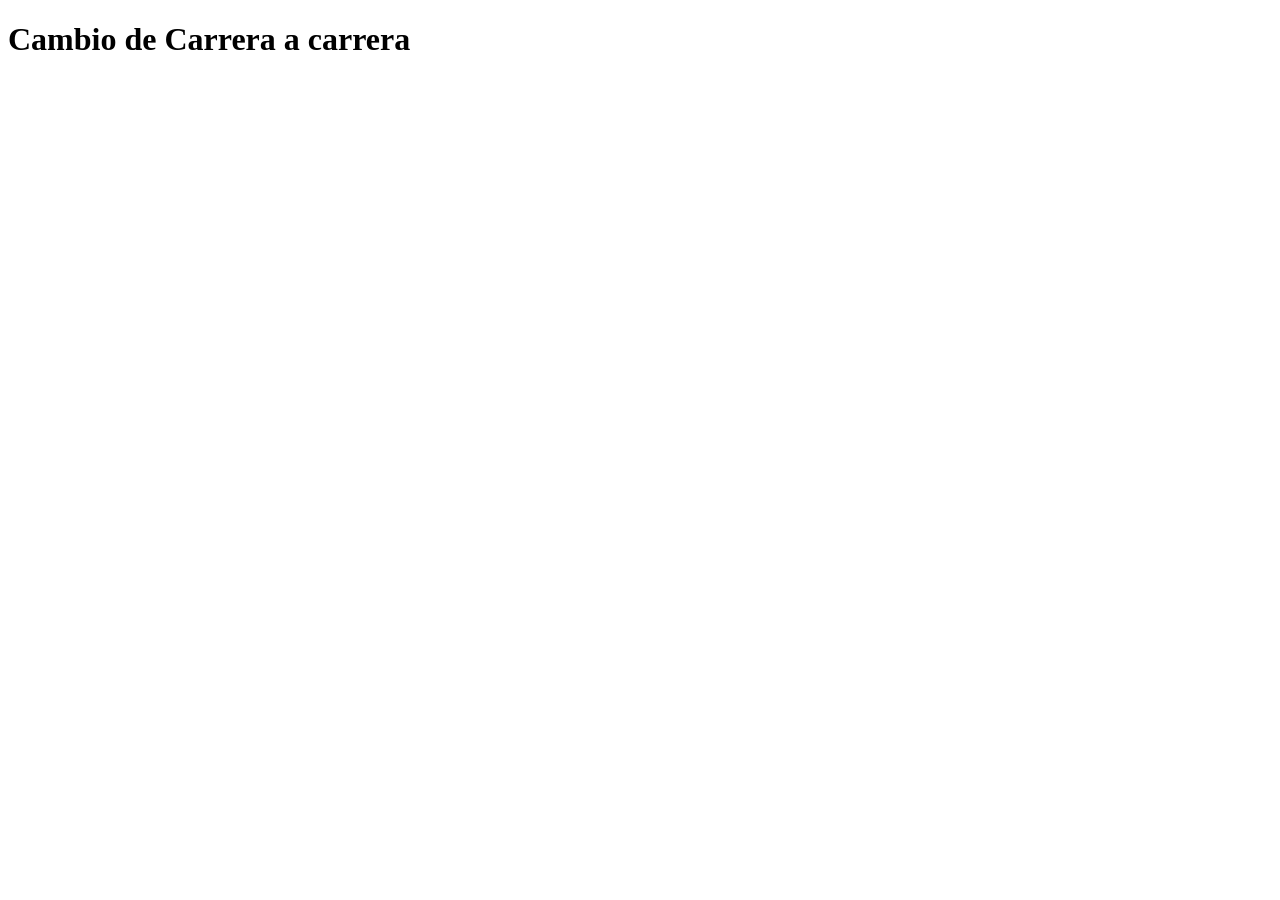
==== CaC.html @ d0df0dde "Add files via upload" ====
<!DOCTYPE html>
<html lang="en">
<head>
    <meta charset="UTF-8">
    <meta name="viewport" content="width=device-width, initial-scale=1.0">
    <title>Cambio de carrera a carrera</title>
</head>
<body>
    <h1>Cambio de Carrera a carrera</h1> <br>
    <!--Esta opcion es solo dentro del mismo itesi, ojo con eso xddd-->
</body>
</html>
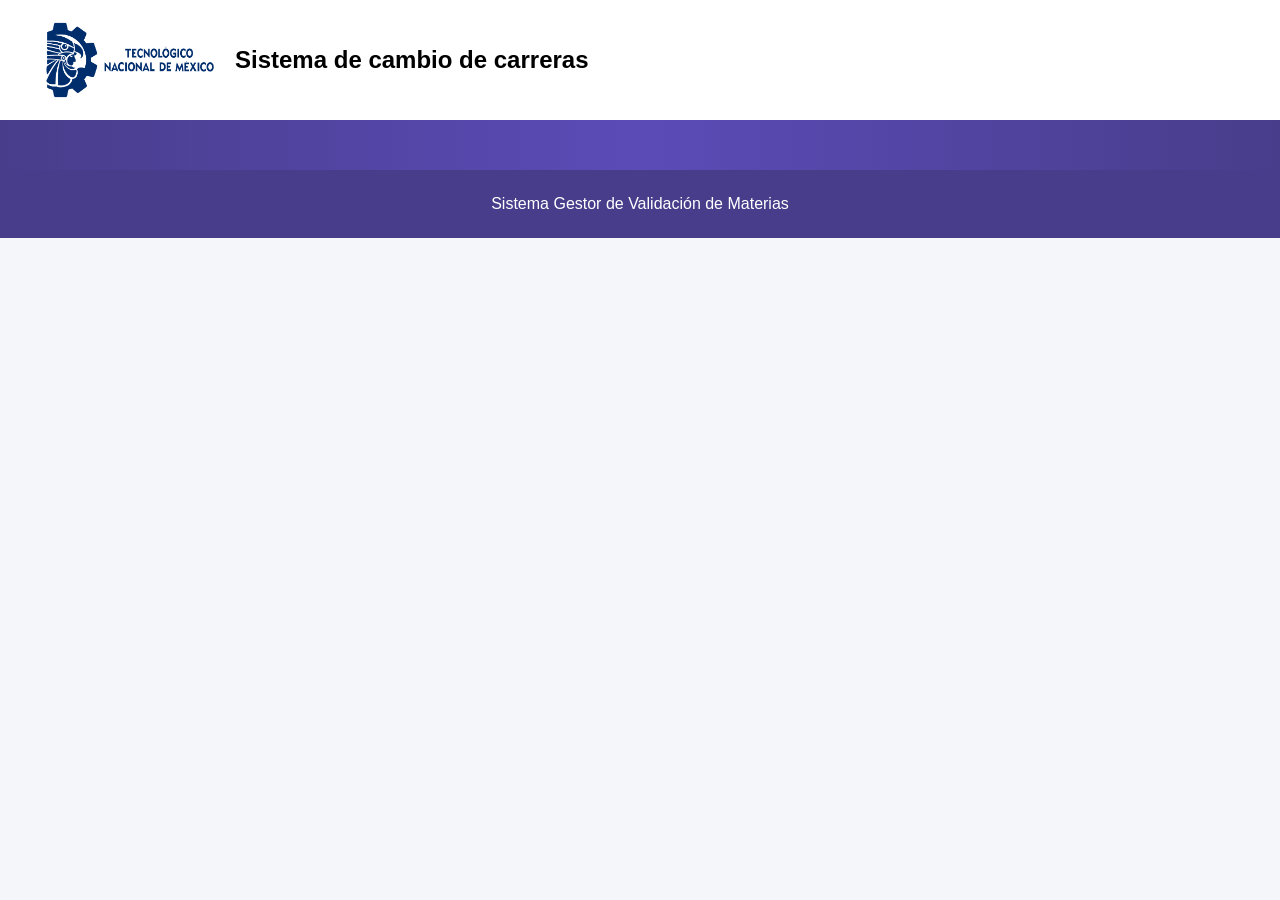
==== commit a96a21e8: "Actualización del sistema" ====
--- a/CaC.html
+++ b/CaC.html
@@ -4,9 +4,126 @@
     <meta charset="UTF-8">
     <meta name="viewport" content="width=device-width, initial-scale=1.0">
     <title>Cambio de carrera a carrera</title>
+
+    <style>
+        body{
+    margin: 0;
+    font-family: Arial, Helvetica, sans-serif;
+    background-color: #f4f6f9;
+    min-height: 100vh;
+
+    display: flex;
+    flex-direction: column;
+}
+
+/* Header */
+header{
+    background-color: white;
+    color: black;
+    padding: 20px 40px;
+    font-size: 24px;
+    font-weight: bold;
+
+    display: flex;
+    align-items: center;
+
+    box-shadow: 0 2px 5px rgba(0,0,0,0.1);
+}
+
+.logo{
+    width: 180px;
+    height: 80px;
+    margin-right: 15px;
+}
+
+.barra-separadora{
+    height: 50px;
+    background: linear-gradient(
+        90deg,
+        #483D8B,
+        #5b4bb7,
+        #483D8B
+    );
+}
+
+/* Dashboard */
+.dashboard{
+    width: 90%;
+    max-width: 1200px;
+
+    margin: 40px auto;
+
+    display: grid;
+    grid-template-columns: repeat(auto-fit, minmax(300px, 1fr));
+    gap: 25px;
+
+    flex: 1;
+}
+
+/* Tarjetas */
+.card{
+    background-color: white;
+    text-decoration: none;
+    color: black;
+
+    border-radius: 15px;
+    padding: 25px;
+
+    box-shadow: 0 4px 12px rgba(0,0,0,0.12);
+
+    transition: all 0.3s ease;
+}
+
+.card:hover{
+    transform: translateY(-8px);
+    box-shadow: 0 8px 20px rgba(0,0,0,0.20);
+}
+
+.card h3{
+    color: #483D8B;
+    margin-top: 0;
+    margin-bottom: 15px;
+}
+
+.card p{
+    color: #555;
+    line-height: 1.6;
+}
+
+/* Footer */
+footer{
+    background-color: #483D8B;
+    color: white;
+    text-align: center;
+
+    padding: 20px;
+}
+
+footer p{
+    margin: 5px;
+}
+    </style>
 </head>
 <body>
-    <h1>Cambio de Carrera a carrera</h1> <br>
-    <!--Esta opcion es solo dentro del mismo itesi, ojo con eso xddd-->
+
+    <!-- Header -->
+    <header>
+        <img src="TecnologicoNacionalMexico.png" alt="Logo" class="logo">
+        Sistema de cambio de carreras
+    </header>
+
+    <div class="barra-separadora"></div>
+
+    <!-- Tarjetas -->
+    <main>
+
+
+    </main>
+
+    
+    <footer>
+        <p>Sistema Gestor de Validación de Materias</p>
+    </footer>
+
 </body>
 </html>
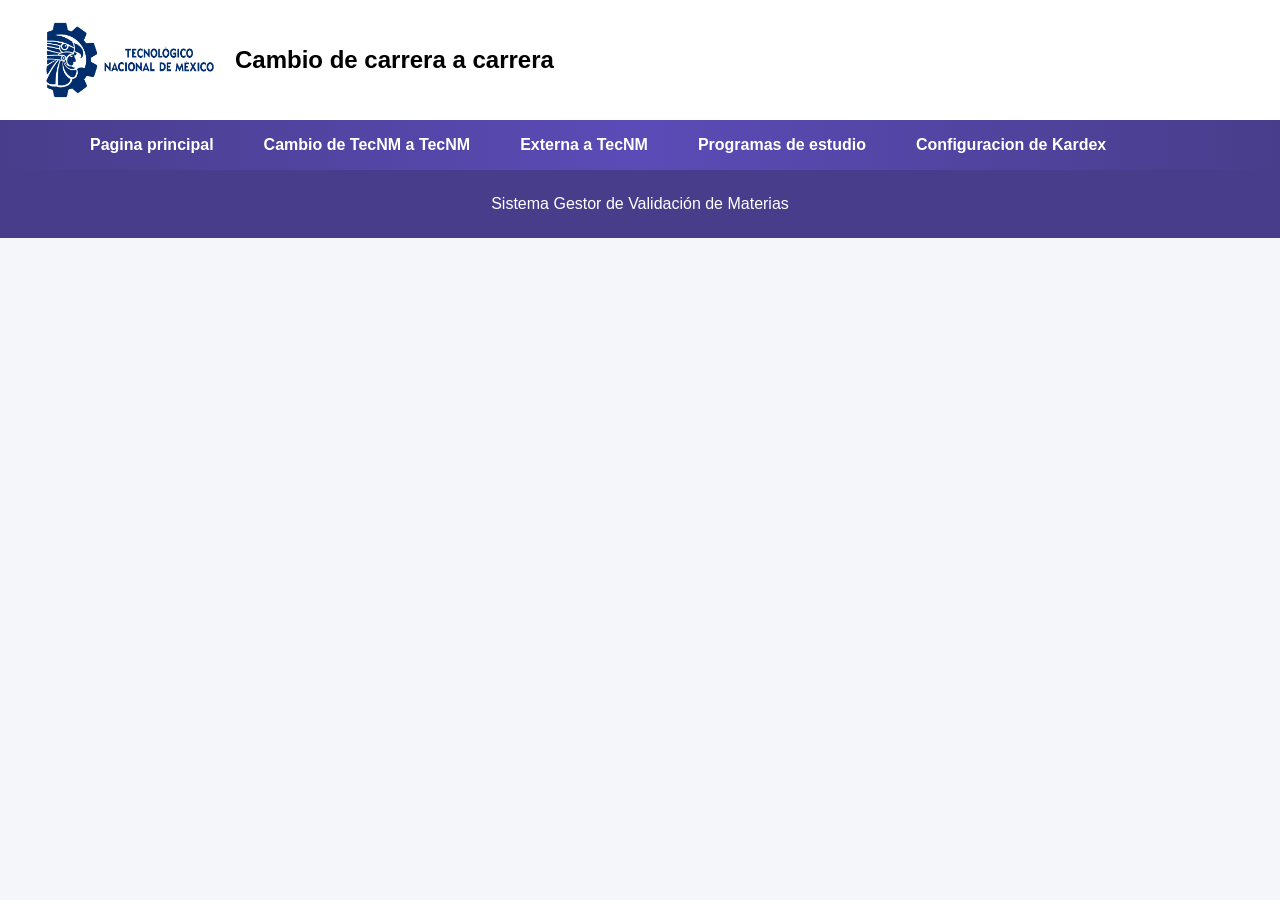
==== commit a0eec6b3: "Add files via upload" ====
--- a/CaC.html
+++ b/CaC.html
@@ -3,6 +3,7 @@
 <head>
     <meta charset="UTF-8">
     <meta name="viewport" content="width=device-width, initial-scale=1.0">
+    <link rel="icon" type="image/png" href="Tecnologico_logo.png">
     <title>Cambio de carrera a carrera</title>
 
     <style>
@@ -44,6 +45,33 @@
         #5b4bb7,
         #483D8B
     );
+}
+
+.menu{
+    margin: 0;
+    padding: 0 50px;
+    height: 50px;
+
+    list-style: none;
+    display: flex;
+    justify-content:flex-start; 
+    align-items: center;
+}
+
+.menu li{
+    margin-left: 30px;
+}
+
+.menu a{
+    color: white;
+    text-decoration: none;
+    font-weight: bold;
+    padding: 40px 10px;
+}
+
+.menu a:hover{
+    background-color: rgba(255,255,255,0.15);
+    border-radius: 5px;
 }
 
 /* Dashboard */
@@ -109,10 +137,18 @@
     <!-- Header -->
     <header>
         <img src="TecnologicoNacionalMexico.png" alt="Logo" class="logo">
-        Sistema de cambio de carreras
+        Cambio de carrera a carrera
     </header>
 
-    <div class="barra-separadora"></div>
+    <div class="barra-separadora">
+        <ul class="menu">
+        <li><a href="index.html">Pagina principal</a></li>
+        <li><a href="CTT.html">Cambio de TecNM a TecNM</a></li>
+        <li><a href="UAT.html">Externa a TecNM</a></li>
+        <li><a href="PE.html">Programas de estudio</a></li>
+        <li><a href="CDK.html">Configuracion de Kardex</a></li>
+    </ul>
+    </div>
 
     <!-- Tarjetas -->
     <main>
